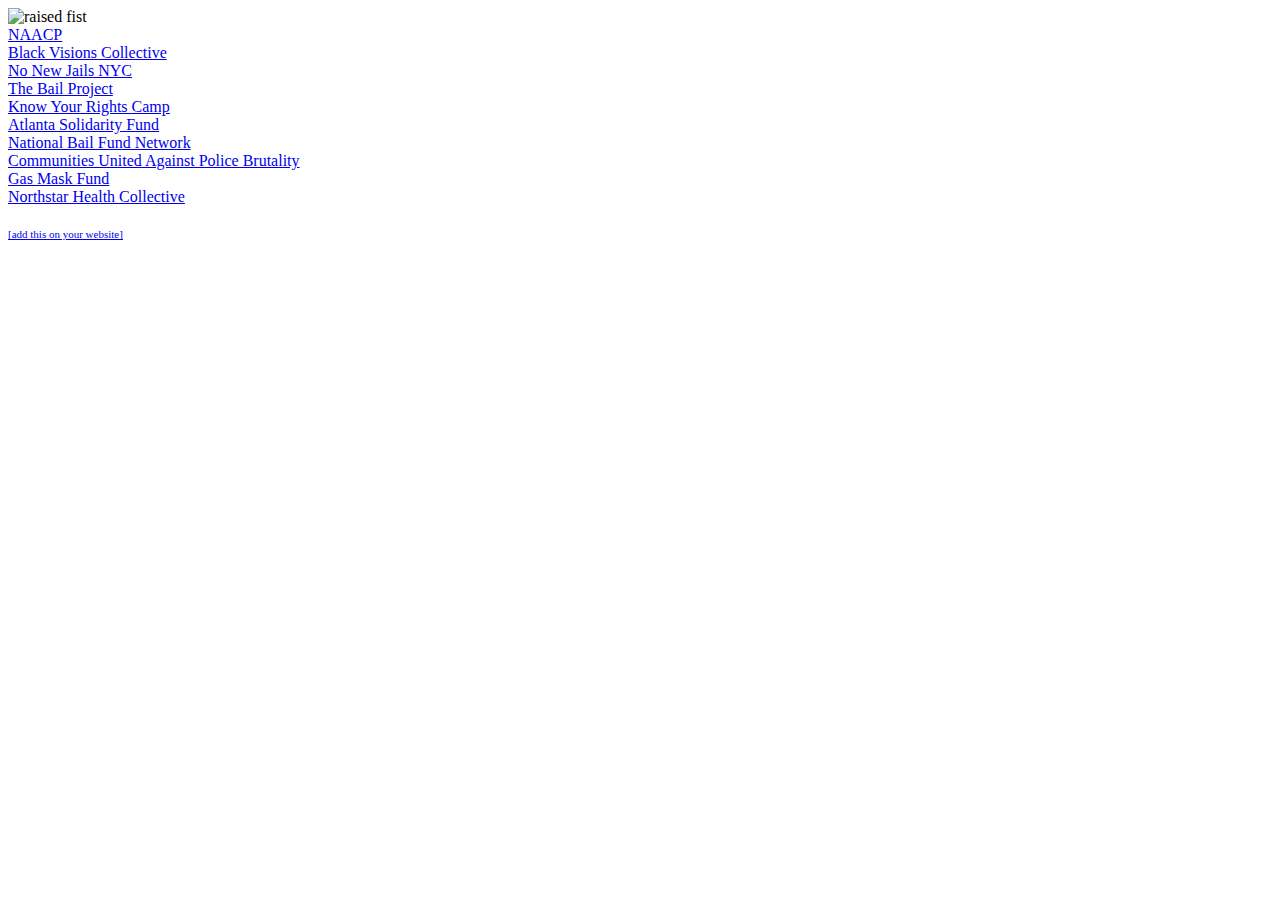
==== iframe.html @ 9ed06581 "changed title" ====
<!DOCTYPE html>
<html lang="en">
<head>
    <meta charset="UTF-8">
    <meta name="viewport" content="width=device-width, initial-scale=1.0">
    <title>BLM Bail Resource List</title>
    <style>
        html, body {
            background-color: #ffffff;
        }
        img {
            max-width: 100px;
        }
        ul {
            margin: 0;
            list-style-type: none;
            list-style-position: inside;
            padding: 0;
        }
        .embed-link {
            bottom: 10px;
            left: 10px;
            margin-top: 2em;
            display: inline-block;
            margin-bottom: 1em;
            max-width: 400px;
            border-radius: 3px;
            font-size: 11px;
            /* font-style: italic; */
        }
    </style>
</head>
<body>
    <img src="./images/fist.svg" alt="raised fist" />
    <ul>
        <li><a href="https://www.naacpldf.org/about-us/" target="_blank">NAACP</a></li>
        <li><a href="https://www.blackvisionsmn.org/about" target="_blank">Black Visions Collective</a></li>
        <li><a href="https://www.nonewjails.nyc/" target="_blank">No New Jails NYC</a></li>
        <li><a href="https://bailproject.org/" target="_blank">The Bail Project</a></li>
        <li><a href="https://www.knowyourrightscamp.com/" target="_blank">Know Your Rights Camp</a></li>
        <li><a href="https://actionnetwork.org/fundraising/support-justiceforgeorgefloyd-protesters-in-atlanta" target="_blank">Atlanta Solidarity Fund</a></li>
        <li><a href="https://www.communityjusticeexchange.org/nbfn-directory" target="_blank">National Bail Fund Network</a></li>
        <li><a href="https://www.cuapb.org/what_we_do" target="_blank">Communities United Against Police Brutality</a></li>
        <li><a href="https://twitter.com/BaconTribe/status/1266897075456917504" target="_blank">Gas Mask Fund</a></li>
        <li><a href="https://northstarhealth.wordpress.com/about-us/" target="_blank">Northstar Health Collective</a></li>
    </ul>

    <a href="https://oilstel.github.io/blm-resource-embed/index.html" class="embed-link">
        [add this on your website]
    </a>
</body>
</html>
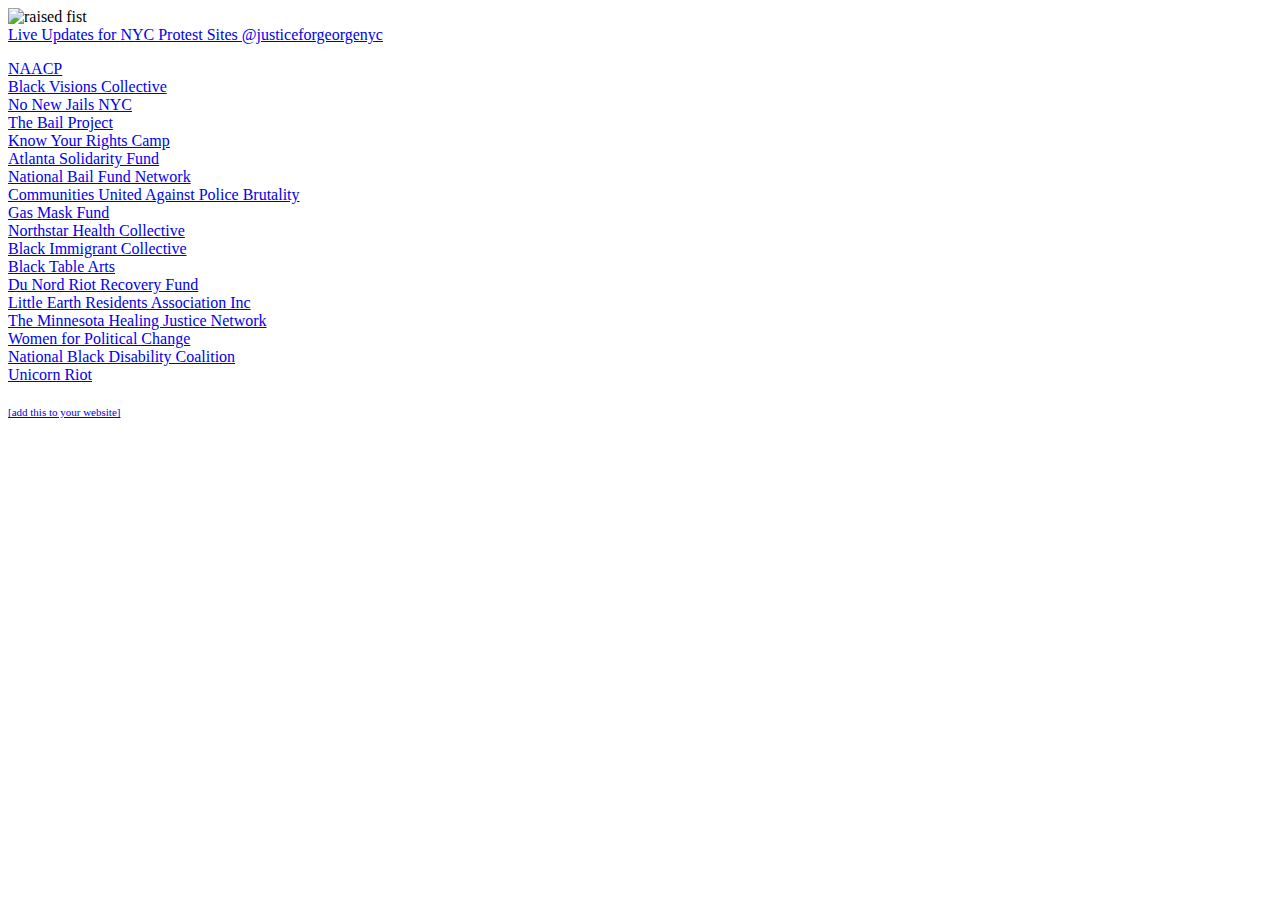
==== commit c7d6abfb: "add this [to] your website" ====
--- a/iframe.html
+++ b/iframe.html
@@ -26,13 +26,13 @@
             max-width: 400px;
             border-radius: 3px;
             font-size: 11px;
-            /* font-style: italic; */
         }
     </style>
 </head>
 <body>
     <img src="./images/fist.svg" alt="raised fist" />
     <ul>
+        <li><a href="https://www.instagram.com/justiceforgeorgenyc/" target="_blank" style="display: inline-block; margin-bottom: 1em;">Live Updates for NYC Protest Sites @justiceforgeorgenyc</a></li>
         <li><a href="https://www.naacpldf.org/about-us/" target="_blank">NAACP</a></li>
         <li><a href="https://www.blackvisionsmn.org/about" target="_blank">Black Visions Collective</a></li>
         <li><a href="https://www.nonewjails.nyc/" target="_blank">No New Jails NYC</a></li>
@@ -42,11 +42,18 @@
         <li><a href="https://www.communityjusticeexchange.org/nbfn-directory" target="_blank">National Bail Fund Network</a></li>
         <li><a href="https://www.cuapb.org/what_we_do" target="_blank">Communities United Against Police Brutality</a></li>
         <li><a href="https://twitter.com/BaconTribe/status/1266897075456917504" target="_blank">Gas Mask Fund</a></li>
-        <li><a href="https://northstarhealth.wordpress.com/about-us/" target="_blank">Northstar Health Collective</a></li>
+        <li><a href="https://northstarhealth.wordpress.com/about-us/" target="blank">Northstar Health Collective</a></li>
+        <li><a href="https://www.paypal.me/BlackImmigrant" target="blank">Black Immigrant Collective</a></li>
+        <li><a href="http://www.blacktablearts.com/" target="blank">Black Table Arts</a></li>
+        <li><a href="https://www.gofundme.com/f/minnesota-poc-business-support?utm_source=customer&amp;utm_medium=copy_link-tip&amp;utm_campaign=p_cp+share-sheet" target="blank">Du Nord Riot Recovery Fund</a></li>
+        <li><a href="https://www.givemn.org/organization/Littleearth" target="blank">Little Earth Residents Association Inc</a></li>
+        <li><a href="https://www.paypal.me/mnhealingjustice" target="blank">The Minnesota Healing Justice Network</a></li>
+        <li><a href="https://secure.everyaction.com/ZNYnUikGcU2b9OAYFs1TeQ2" target="blank">Women for Political Change</a></li>
+        <li><a href="http://www.blackdisability.org/" target="blank">National Black Disability Coalition</a></li>
+        <li><a href="https://unicornriot.ninja/donate/" target="blank">Unicorn Riot</a></li>
     </ul>
-
-    <a href="https://oilstel.github.io/blm-resource-embed/index.html" class="embed-link">
-        [add this on your website]
+    <a href="https://sanctuarycomputer.github.io/blm-resource-embed/index.html" class="embed-link" target="_blank">
+        [add this to your website]
     </a>
 </body>
-</html>+</html>
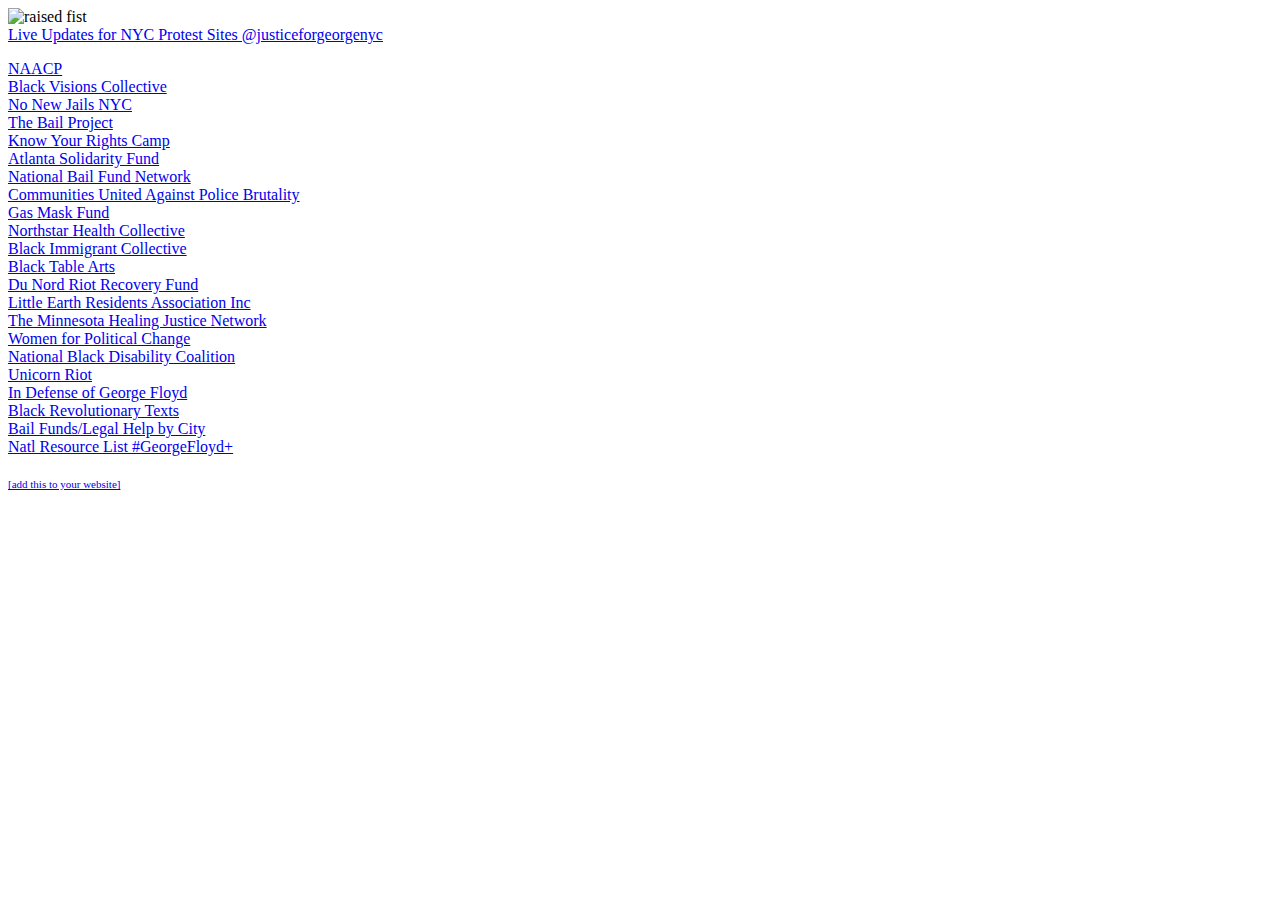
==== commit 8e1918bf: "Natl Resource List #GeorgeFloyd+" ====
--- a/iframe.html
+++ b/iframe.html
@@ -51,6 +51,10 @@
         <li><a href="https://secure.everyaction.com/ZNYnUikGcU2b9OAYFs1TeQ2" target="blank">Women for Political Change</a></li>
         <li><a href="http://www.blackdisability.org/" target="blank">National Black Disability Coalition</a></li>
         <li><a href="https://unicornriot.ninja/donate/" target="blank">Unicorn Riot</a></li>
+        <li><a href="https://docs.google.com/document/d/1i4IQARN6DM4cTJRW0ga5ISo7O2Tot4YJnzPTrr-59F8/edit" target="blank">In Defense of George Floyd</a>
+        <li><a href="https://drive.google.com/drive/u/0/folders/18y0_2wm85L113fVWYdgljq9uuIlmlbl3" target="blank">Black Revolutionary Texts</a></li>
+        <li><a href="https://docs.google.com/document/d/1X4-YS3vFn5CLL9QtJSU0xqmTh_h8XilXgOqGAjZISBI/mobilebasic" target="blank">Bail Funds/Legal Help by City</a></li>
+        <li><a href="https://docs.google.com/document/d/1CjZMORRVuv-I-qo4B0YfmOTqIOa3GUS207t5iuLZmyA/mobilebasic" target="blank">Natl Resource List #GeorgeFloyd+</a></li>
     </ul>
     <a href="https://sanctuarycomputer.github.io/blm-resource-embed/index.html" class="embed-link" target="_blank">
         [add this to your website]
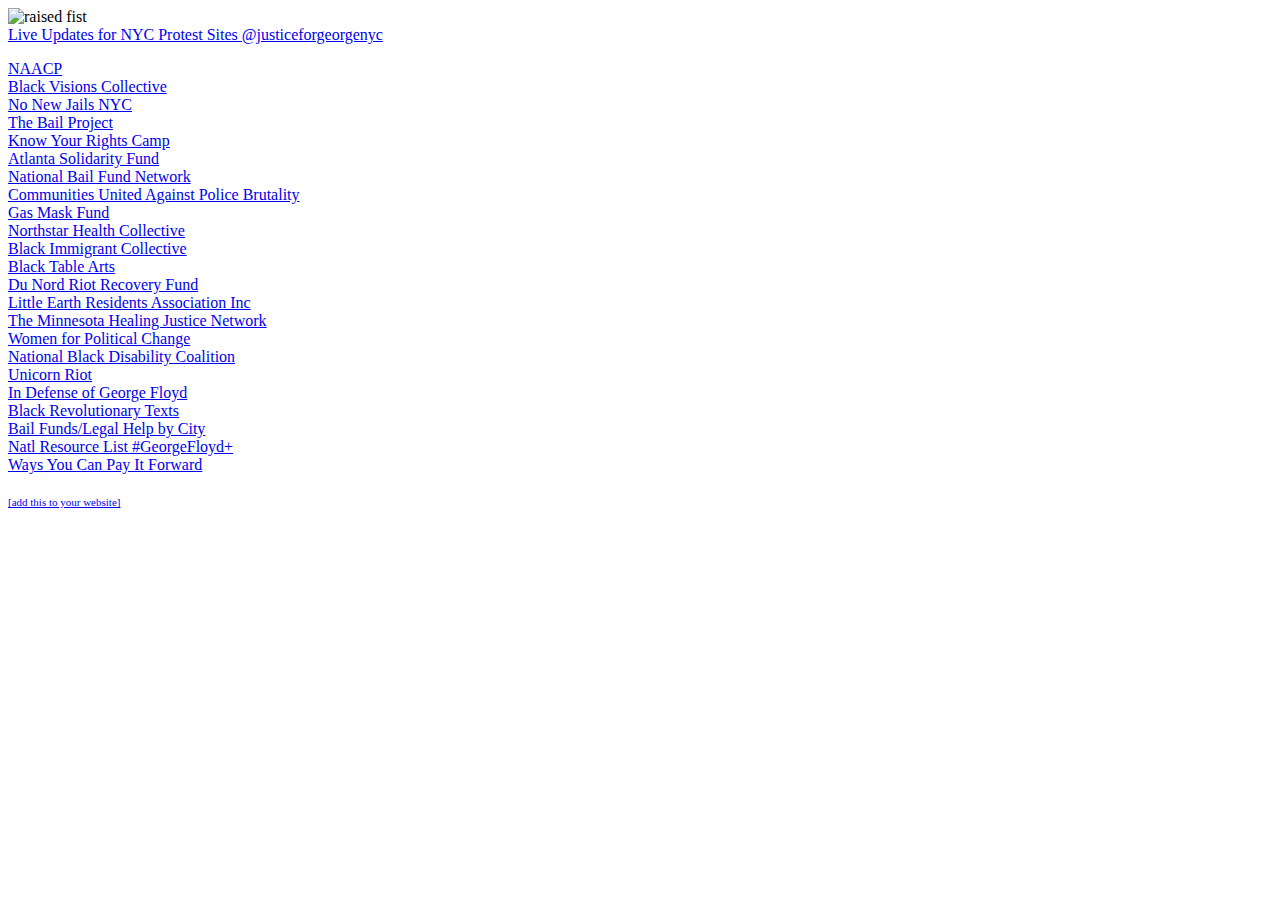
==== commit 6f4b5ddd: "Merge 1621140f92c2750bb3129f98d07ec2235bc2df40 into 8e1918bf391d389845cf1fe1676bb3ce3fe3d7f9" ====
--- a/iframe.html
+++ b/iframe.html
@@ -55,6 +55,7 @@
         <li><a href="https://drive.google.com/drive/u/0/folders/18y0_2wm85L113fVWYdgljq9uuIlmlbl3" target="blank">Black Revolutionary Texts</a></li>
         <li><a href="https://docs.google.com/document/d/1X4-YS3vFn5CLL9QtJSU0xqmTh_h8XilXgOqGAjZISBI/mobilebasic" target="blank">Bail Funds/Legal Help by City</a></li>
         <li><a href="https://docs.google.com/document/d/1CjZMORRVuv-I-qo4B0YfmOTqIOa3GUS207t5iuLZmyA/mobilebasic" target="blank">Natl Resource List #GeorgeFloyd+</a></li>
+        <li><a href="https://docs.google.com/spreadsheets/u/1/d/1KG8DYK1_V5rYE0QGLm5F_r-87HGKeeBTKr31DZgftp0/htmlview#" target="blank">Ways You Can Pay It Forward</a></li>
     </ul>
     <a href="https://sanctuarycomputer.github.io/blm-resource-embed/index.html" class="embed-link" target="_blank">
         [add this to your website]
